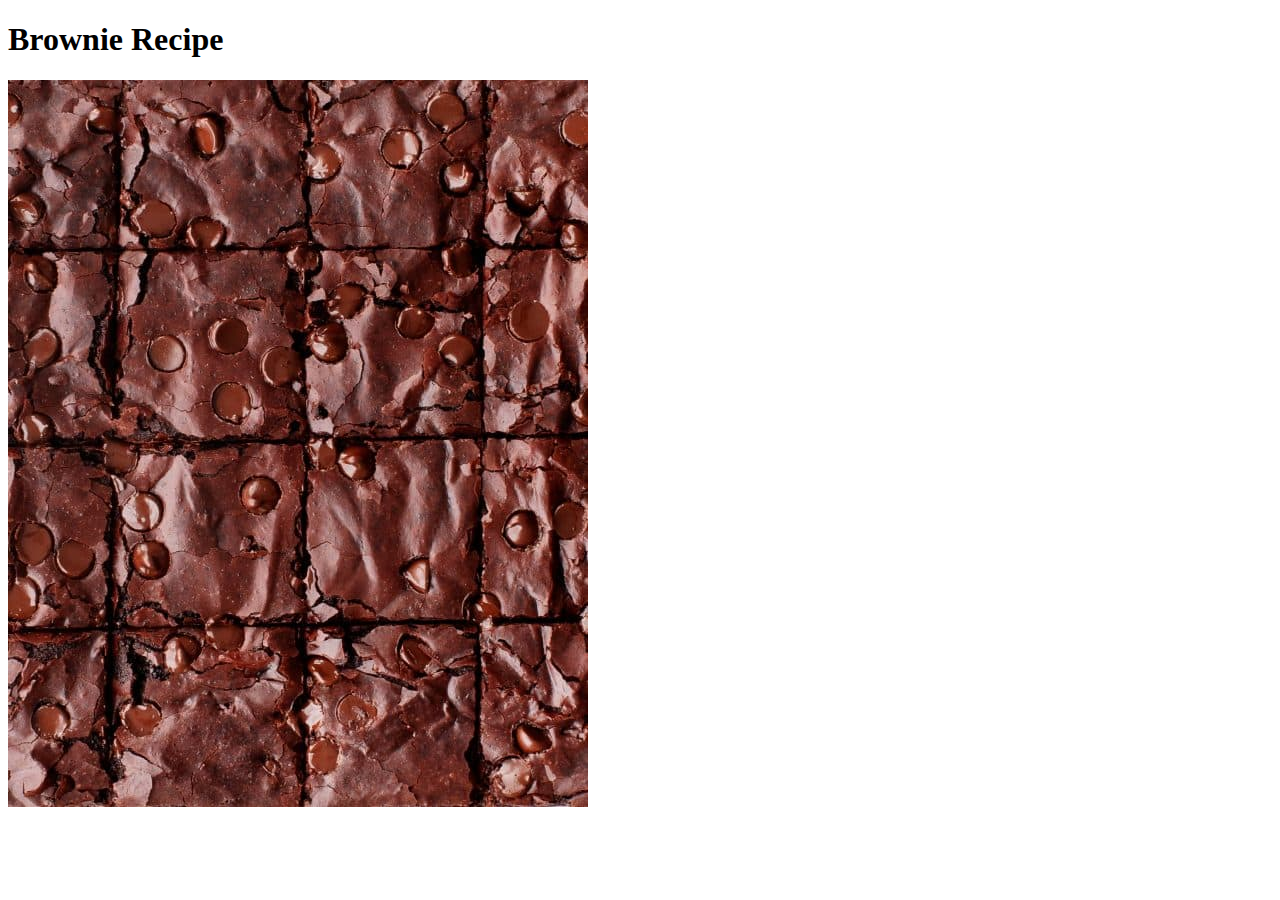
==== recipes/brownies.html @ 2bb7ccd4 "Added Brownie Recipe to index" ====
<!DOCTYPE html>
<html lang="en">
    <head>
        <meta charset="UTF-8">
        <title>Brownies Recipe</title>
    </head>
    <body>
        <h1>Brownie Recipe</h1>
        <img src="./images/brownie-recipe-580x727.jpg" alt="Brownies">
        <h2></h2>
    </body>
</html>
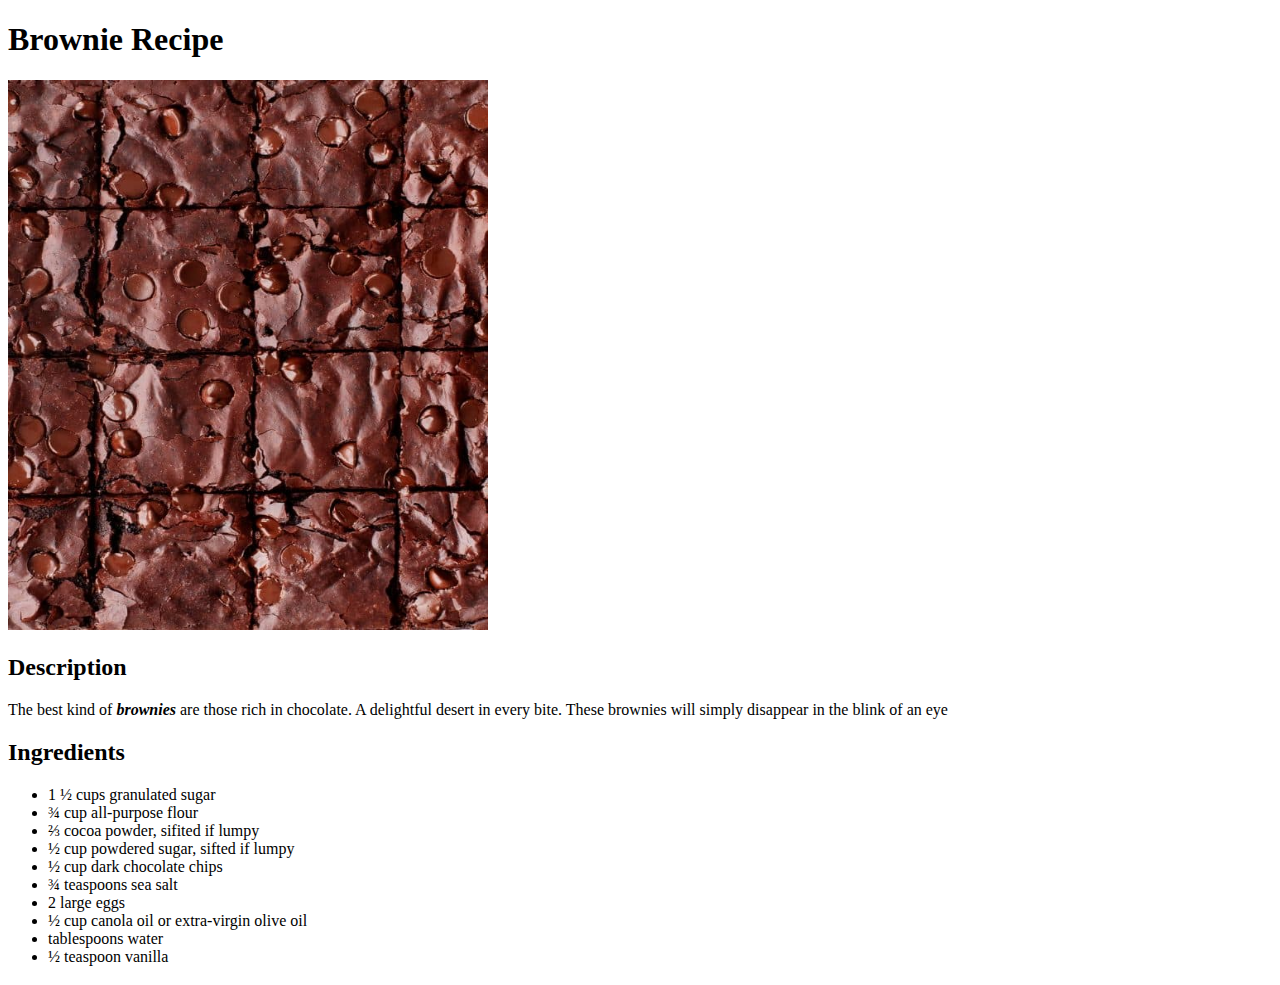
==== commit cd0cc484: "Added ingredients on Brownie Recipe Page" ====
--- a/recipes/brownies.html
+++ b/recipes/brownies.html
@@ -6,7 +6,25 @@
     </head>
     <body>
         <h1>Brownie Recipe</h1>
-        <img src="./images/brownie-recipe-580x727.jpg" alt="Brownies">
-        <h2></h2>
+        <img src="./images/brownie-recipe-580x727.jpg" width="480" height="550" alt="Brownies">
+        <h2>Description</h2>
+        <p>The best kind of <strong><em>brownies</em></strong> are those rich in chocolate.
+            A delightful desert in every bite. These brownies will simply disappear in the blink of an eye
+        </p>
+        <h2><strong>Ingredients</strong></h2>
+        <ul>
+            <li>1 <span>&#189</span> cups granulated sugar</li>
+            <li><span>&#190</span> cup all-purpose flour</li>
+            <li><span>&#8532</span> cocoa powder, sifited if lumpy</li>
+            <li><span>&#189</span> cup powdered sugar, sifted if lumpy</li>
+            <li><span>&#189</span> cup dark chocolate chips</li> 
+            <li><span>&#190</span> teaspoons sea salt</li>
+            <li>2 large eggs</li>
+            <li><span>&#189</span> cup canola oil or extra-virgin olive oil</li>
+            <li>tablespoons water</li>
+            <li><span>&#189</span> teaspoon vanilla</li>
+        </ul>
+        <h2><strong></strong></h2>
+
     </body>
 </html>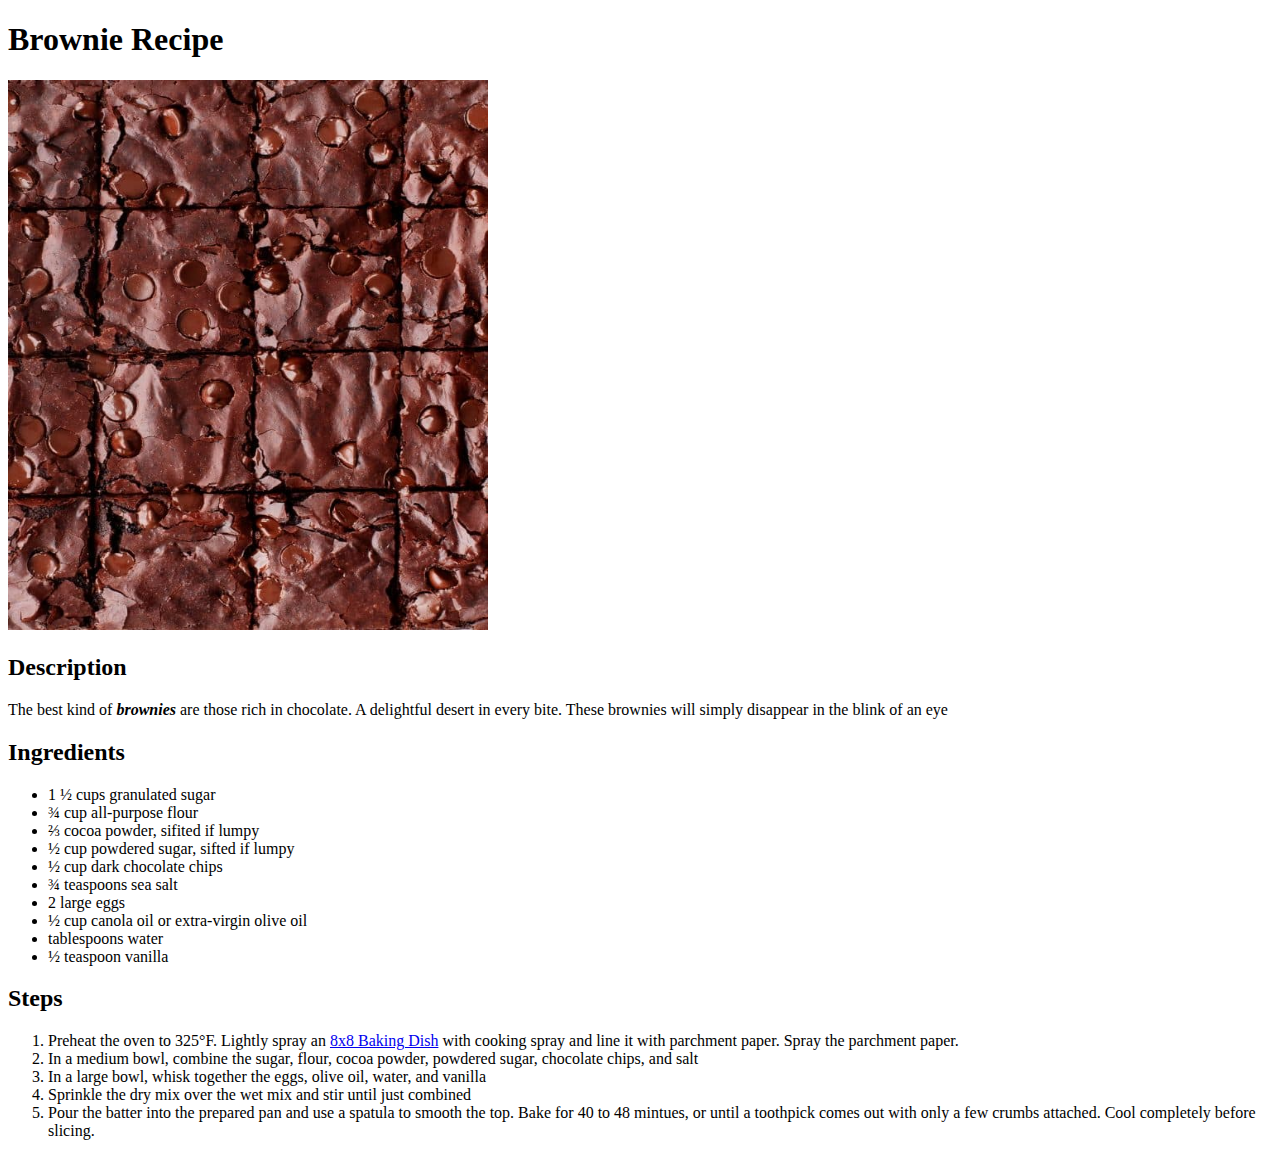
==== commit 11463ecc: "Added in the steps to make brownies" ====
--- a/recipes/brownies.html
+++ b/recipes/brownies.html
@@ -24,7 +24,18 @@
             <li>tablespoons water</li>
             <li><span>&#189</span> teaspoon vanilla</li>
         </ul>
-        <h2><strong></strong></h2>
+        <h2><strong>Steps</strong></h2>
+        <ol>
+            <li>Preheat the oven to 325°F. Lightly spray an <a href="https://www.amazon.com/Ateco-3-Inch-Professional-Square-Baking/dp/B004VMGCXM?th=1&linkCode=sl1&tag=loveandlemobl-at-rc-instr-20&linkId=8aeff6791aa78270f5da615fb9abfee3&language=en_US&ref_=as_li_ss_tl" target="_blank">8x8 Baking Dish</a>
+            with cooking spray and line it with parchment paper. Spray the parchment paper.
+            </li>
+            <li>In a medium bowl, combine the sugar, flour, cocoa powder, powdered sugar, chocolate chips, and salt</li>
+            <li>In a large bowl, whisk together the eggs, olive oil, water, and vanilla</li>
+            <li>Sprinkle the dry mix over the wet mix and stir until just combined</li>
+            <li>Pour the batter into the prepared pan and use a spatula to smooth the top. Bake for 40 to 48 mintues, or until a toothpick comes out with only a few crumbs attached.
+                Cool completely before slicing. 
+            </li>
+        </ol>
 
     </body>
 </html>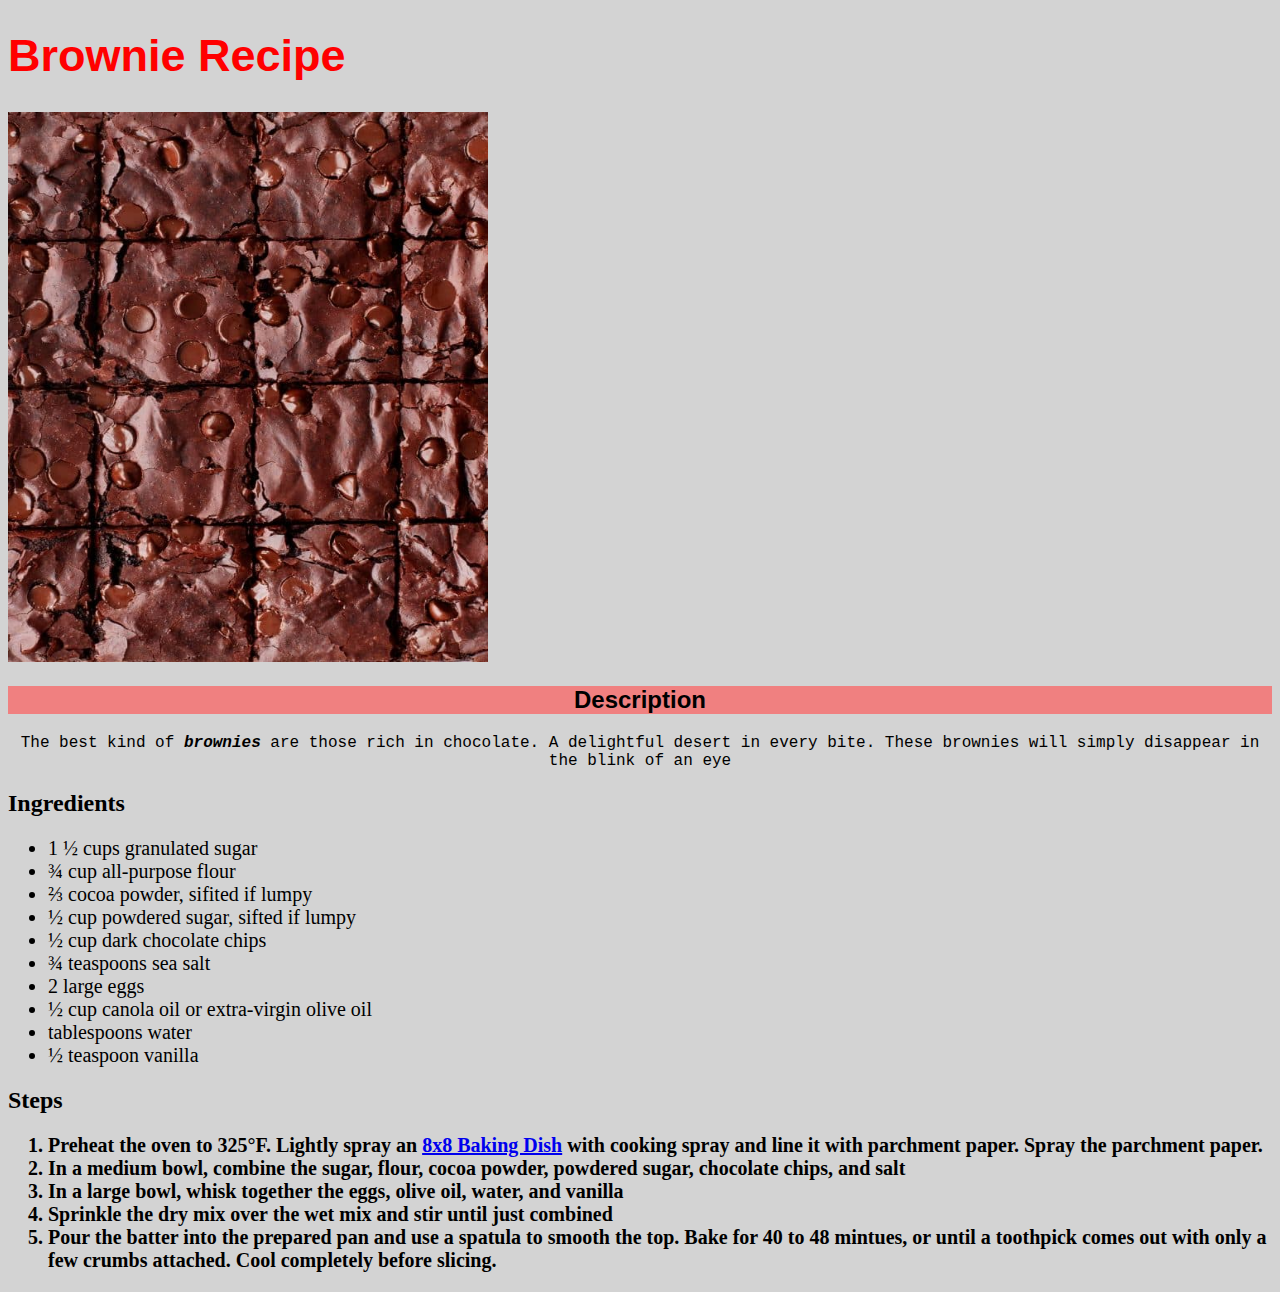
==== commit c2976c37: "Added CSS to Odin-recipes" ====
--- a/recipes/brownies.html
+++ b/recipes/brownies.html
@@ -3,15 +3,16 @@
     <head>
         <meta charset="UTF-8">
         <title>Brownies Recipe</title>
+        <link rel="stylesheet" href="/styles.css">
     </head>
     <body>
-        <h1>Brownie Recipe</h1>
-        <img src="./images/brownie-recipe-580x727.jpg" width="480" height="550" alt="Brownies">
-        <h2>Description</h2>
+        <h1 class="title brownie">Brownie Recipe</h1>
+        <img id='brownie-pic' src="./images/brownie-recipe-580x727.jpg" width="480" height="550" alt="Brownies">
+        <h2 class="description">Description</h2>
         <p>The best kind of <strong><em>brownies</em></strong> are those rich in chocolate.
             A delightful desert in every bite. These brownies will simply disappear in the blink of an eye
         </p>
-        <h2><strong>Ingredients</strong></h2>
+        <h2 id="ingredients-brownie"><strong>Ingredients</strong></h2>
         <ul>
             <li>1 <span>&#189</span> cups granulated sugar</li>
             <li><span>&#190</span> cup all-purpose flour</li>
--- a/styles.css
+++ b/styles.css
@@ -0,0 +1,61 @@
+.Book-Pages{
+    background-color: lightgreen;
+    color: white;
+    font-weight: bold;
+}
+
+.title{
+    font-size: 45px;
+}
+
+h1.title{
+    font-family: 'Franklin Gothic Medium', 'Arial Narrow', Arial, sans-serif;
+    color: red;
+}
+
+
+.title.pho {
+    color: blue;
+}
+
+.description {
+    font-family: 'Jazz LET','Bradley Hand',sans-serif;
+    background-color:lightcoral ;
+    text-align: center;
+}
+
+p {
+    font-family: 'Courier New', sans-serif;
+    text-align: center;
+}
+
+li {
+    font-family: 'Times New Roman', Arial;
+}
+
+
+#ingredients-pho {
+    font-size: 117px;
+    color: orange;
+}
+
+body {
+    background-color: lightgrey;
+}
+
+ul {
+    font-family: 'Comic Sans MS' sans-serif;
+    font-size : 20px;
+}
+
+ol {
+    font-weight: 600;
+    font-size: 20px;
+   
+}
+
+#chili-pic {
+    display: block;
+    margin-left:auto;
+    margin-right:auto;
+}